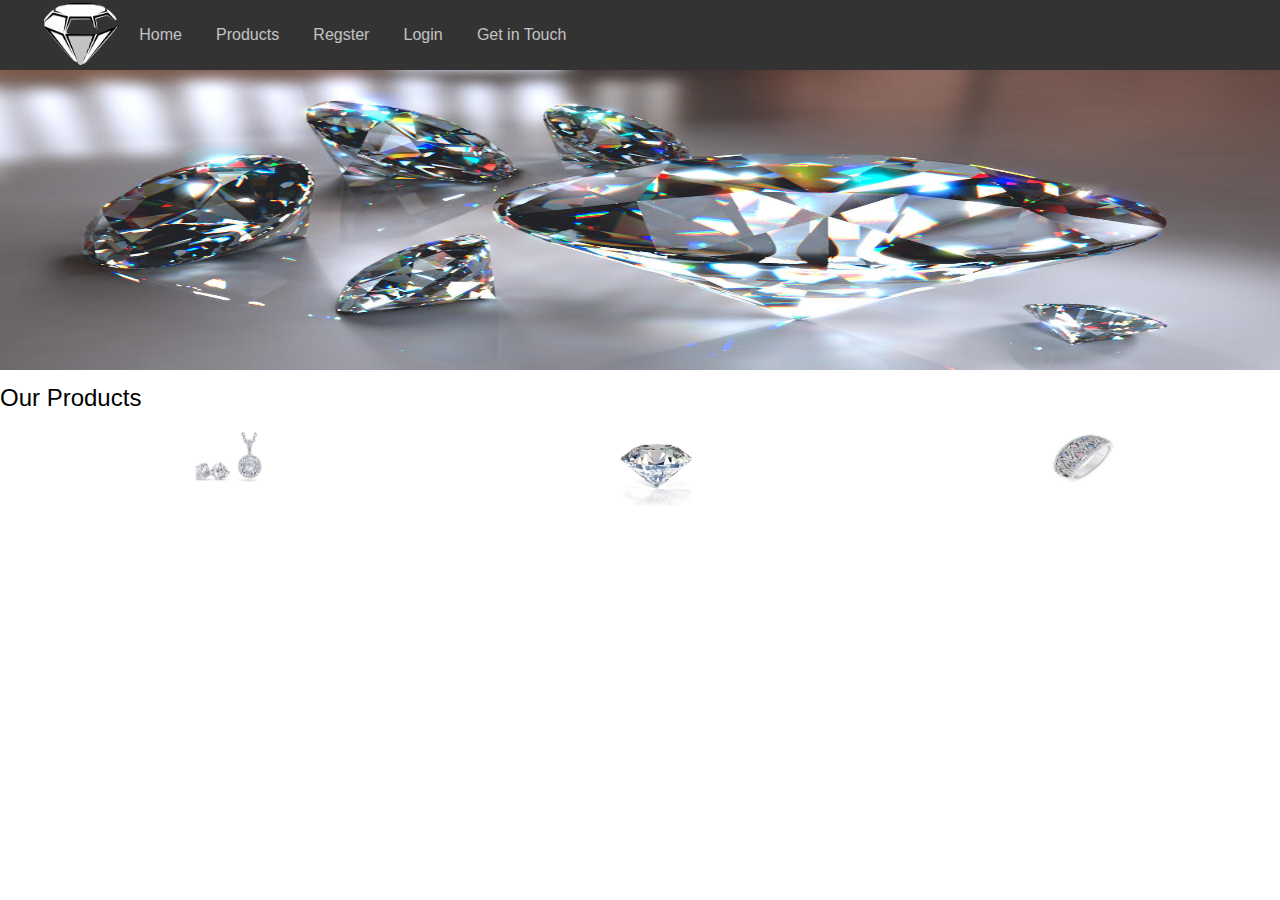
==== index.html @ b67a14e0 "finish the website" ====
<!DOCTYPE html>
<html>
<head>
	<title>Diamond Store</title>

	<link rel="stylesheet" href="https://www.w3schools.com/w3css/4/w3.css">
	<link rel="stylesheet" type="text/css" href="css/style.css">
	
</head>
<body>

	<div class="navigation-bar">
        <div id="navigation-container">
            <img src="img/logo.png" style="width: 80px;"> 
            <ul>
                <li><a href="index.html">Home</a></li>
                <li><a href="pages/products.html">Products</a></li>
                <li><a href="pages/register.html">Regster</a></li>
                <li><a href="pages/login.html">Login</a></li>
                <li><a href="pages/contact.html">Get in Touch</a></li>
            </ul>
        </div>
    </div>

    <img src="img/main.jpg" style="width: 100%; height: 300px;">

    <h3>Our Products</h3>
    <div class="w3-card-4 w3-margin" style="width:100%">
	  <div class="w3-row">
	    <div class="w3-third w3-center">
	      <img src="img/p1.jpg" alt="sun" style="width:80px">
	    </div>
	    <div class="w3-third w3-center">
	      <img src="img/p2.jpg" alt="cloud" style="width:80px">
	    </div>
	    <div class="w3-third w3-center w3-margin-bottom">
	      <img src="img/p3.jpg" alt="clouds" style="width:80px">
	    </div>
	  </div>
	</div>

</body>
</html>
---- css/style.css ----
html, body {
    margin: 0;
}

.logo {
  float: left;
}
/* ~~ Top Navigation Bar ~~ */

#navigation-container {
  width: 1200px;
  margin: 0 auto;
  height: 70px;
}

.navigation-bar {
  background-color: #333;
  height: 70px;
  width: 100%;
}

.navigation-bar ul {
  padding: 0px;
  margin: 0px;
  text-align: center;
}

.navigation-bar li {
  list-style-type: none;
  padding: 0px;
  height: 24px;
  margin-top: 4px;
  margin-bottom: 4px;
  display: inline;
}

.navigation-bar li a {
  color: white;
  font-size: 16px;
  text-decoration: none;
  line-height: 70px;
  padding: 5px 15px;
  opacity: 0.7;
}

#menu {
  float: right;
}

.navigation-bar ul {
  padding: 0px;
  margin: 0px;
  text-align: center;
  display:inline-block;
  vertical-align:top;
}

* {box-sizing: border-box}

input[type=text], input[type=password] {
    width: 100%;
    padding: 15px;
    margin: 5px 0 22px 0;
    display: inline-block;
    border: none;
    border: solid 1px #f1f1f1;
}

hr {
    border: 1px solid #f1f1f1;
    margin-bottom: 25px;
}

button {
    background-color: #386775;
    color: white;
    padding: 14px 20px;
    margin: 8px 0;
    border: none;
    cursor: pointer;
    width: 100%;
    opacity: 0.9;
}

.signupbtn {
  float: left;
  width: 100%;
}

.container {
    padding: 16px;
}

.clearfix::after {
    content: "";
    clear: both;
    display: table;
}

input[type=text], input[type=number], select, textarea {
    width: 100%;
    padding: 12px;
    border: 1px solid #ccc;
    border-radius: 4px;
    box-sizing: border-box;
    margin-top: 6px;
    margin-bottom: 16px;
    resize: vertical;
}

input[type=submit] {
    background-color: #4CAF50;
    color: white;
    padding: 12px 20px;
    border: none;
    border-radius: 4px;
    cursor: pointer;
}

input[type=submit]:hover {
    background-color: #45a049;
}

.container {
    border-radius: 5px;
    background-color: #f2f2f2;
    padding: 20px;
}

.fa {
  padding: 20px;
  font-size: 30px;
  width: 80px;
  text-align: center;
  text-decoration: none;
  margin: 5px 2px;
  border-radius: 50%;
}

.fa-facebook {
  background: #3B5998;
  color: white;
}

.fa-twitter {
  background: #55ACEE;
  color: white;
}

.fa-instagram {
  background: #125688;
  color: white;
}

.w3-card-4, .w3-hover-shadow:hover {
    box-shadow: none; 
}
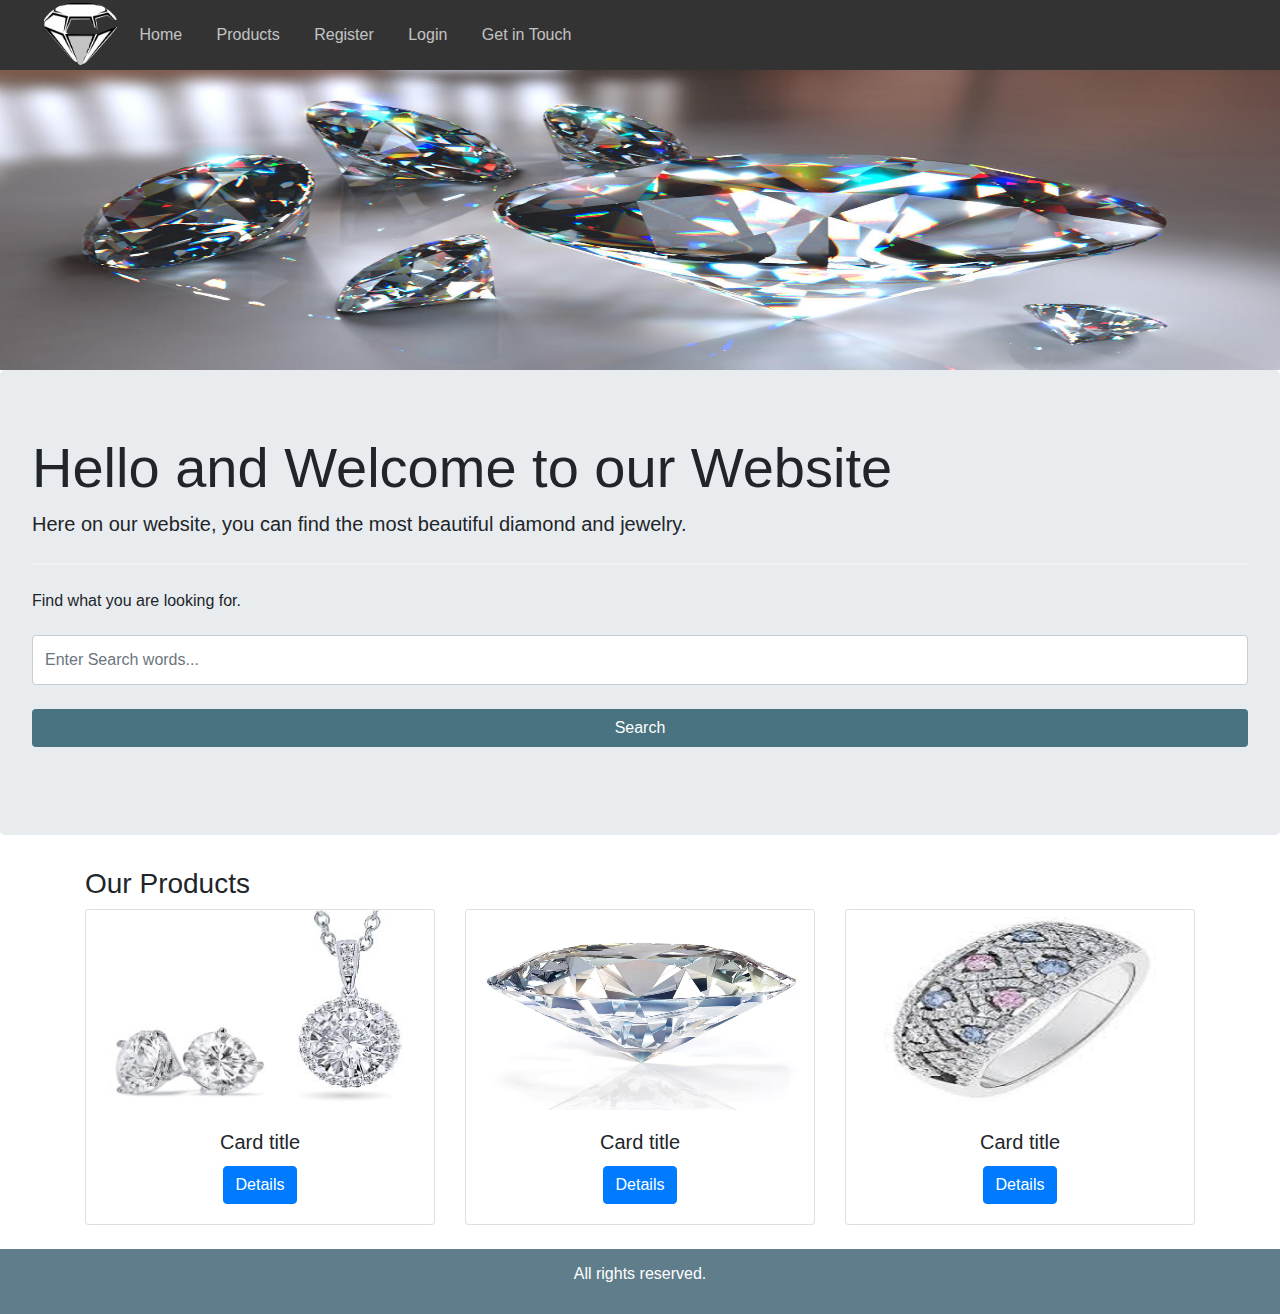
==== commit 12992f7e: "changes something" ====
--- a/index.html
+++ b/index.html
@@ -2,8 +2,7 @@
 <html>
 <head>
 	<title>Diamond Store</title>
-
-	<link rel="stylesheet" href="https://www.w3schools.com/w3css/4/w3.css">
+	<link rel="stylesheet" href="https://maxcdn.bootstrapcdn.com/bootstrap/4.0.0/css/bootstrap.min.css">
 	<link rel="stylesheet" type="text/css" href="css/style.css">
 	
 </head>
@@ -11,11 +10,13 @@
 
 	<div class="navigation-bar">
         <div id="navigation-container">
-            <img src="img/logo.png" style="width: 80px;"> 
+            <a href="index.html">
+	            <img src="img/logo.png" style="width: 80px;">         		
+        	</a>
             <ul>
                 <li><a href="index.html">Home</a></li>
                 <li><a href="pages/products.html">Products</a></li>
-                <li><a href="pages/register.html">Regster</a></li>
+                <li><a href="pages/register.html">Register</a></li>
                 <li><a href="pages/login.html">Login</a></li>
                 <li><a href="pages/contact.html">Get in Touch</a></li>
             </ul>
@@ -24,20 +25,57 @@
 
     <img src="img/main.jpg" style="width: 100%; height: 300px;">
 
-    <h3>Our Products</h3>
-    <div class="w3-card-4 w3-margin" style="width:100%">
-	  <div class="w3-row">
-	    <div class="w3-third w3-center">
-	      <img src="img/p1.jpg" alt="sun" style="width:80px">
-	    </div>
-	    <div class="w3-third w3-center">
-	      <img src="img/p2.jpg" alt="cloud" style="width:80px">
-	    </div>
-	    <div class="w3-third w3-center w3-margin-bottom">
-	      <img src="img/p3.jpg" alt="clouds" style="width:80px">
-	    </div>
-	  </div>
+    <div class="jumbotron">
+	  <h1 class="display-4">Hello and Welcome to our Website</h1>
+	  <p class="lead">Here on our website, you can find the most beautiful diamond and jewelry.</p>
+	  <hr class="my-4">
+	  <p>Find what you are looking for.</p>
+	  <p class="lead">
+	  	<form>
+	  		<input type="text" name="search" class="form-control" placeholder="Enter Search words...">
+	  		<button type="submit" class="btn btn-default">Search</button>
+	  	</form>
+	  </p>
 	</div>
+	
+	<div class="container">
+    	<h3>Our Products</h3>
+    	<div class="row">
+    		<div class="col-4">
+    			<div class="card">
+				  <img class="card-img-top" src="img/p1.jpg">
+				  <div class="card-body">
+				    <h5 class="card-title">Card title</h5>
+				    <a href="pages/details.html" class="btn btn-primary">Details</a>
+				  </div>
+				</div>
+    		</div>
 
+    		<div class="col-4">
+    			<div class="card">
+				  <img class="card-img-top" src="img/p2.jpg">
+				  <div class="card-body">
+				    <h5 class="card-title">Card title</h5>
+				    <a href="pages/details.html" class="btn btn-primary">Details</a>
+				  </div>
+				</div>
+    		</div>
+
+    		<div class="col-4">
+    			<div class="card">
+				  <img class="card-img-top" src="img/p3.jpg">
+				  <div class="card-body">
+				    <h5 class="card-title">Card title</h5>
+				    <a href="pages/details.html" class="btn btn-primary">Details</a>
+				  </div>
+				</div>
+    		</div>
+    	</div>	
+    </div>
+
+   <br>
+   <footer>
+   		<p>All rights reserved.</p>
+   </footer> 	
 </body>
 </html>--- a/css/style.css
+++ b/css/style.css
@@ -87,10 +87,6 @@
   width: 100%;
 }
 
-.container {
-    padding: 16px;
-}
-
 .clearfix::after {
     content: "";
     clear: both;
@@ -121,12 +117,6 @@
     background-color: #45a049;
 }
 
-.container {
-    border-radius: 5px;
-    background-color: #f2f2f2;
-    padding: 20px;
-}
-
 .fa {
   padding: 20px;
   font-size: 30px;
@@ -152,6 +142,17 @@
   color: white;
 }
 
-.w3-card-4, .w3-hover-shadow:hover {
-    box-shadow: none; 
+.card-img-top {
+  height: 200px;
+}
+
+.card {
+  text-align: center;
+}
+
+footer {
+  background: #607d8b;
+  color: white;
+  text-align: center;
+  padding: 1%;
 }